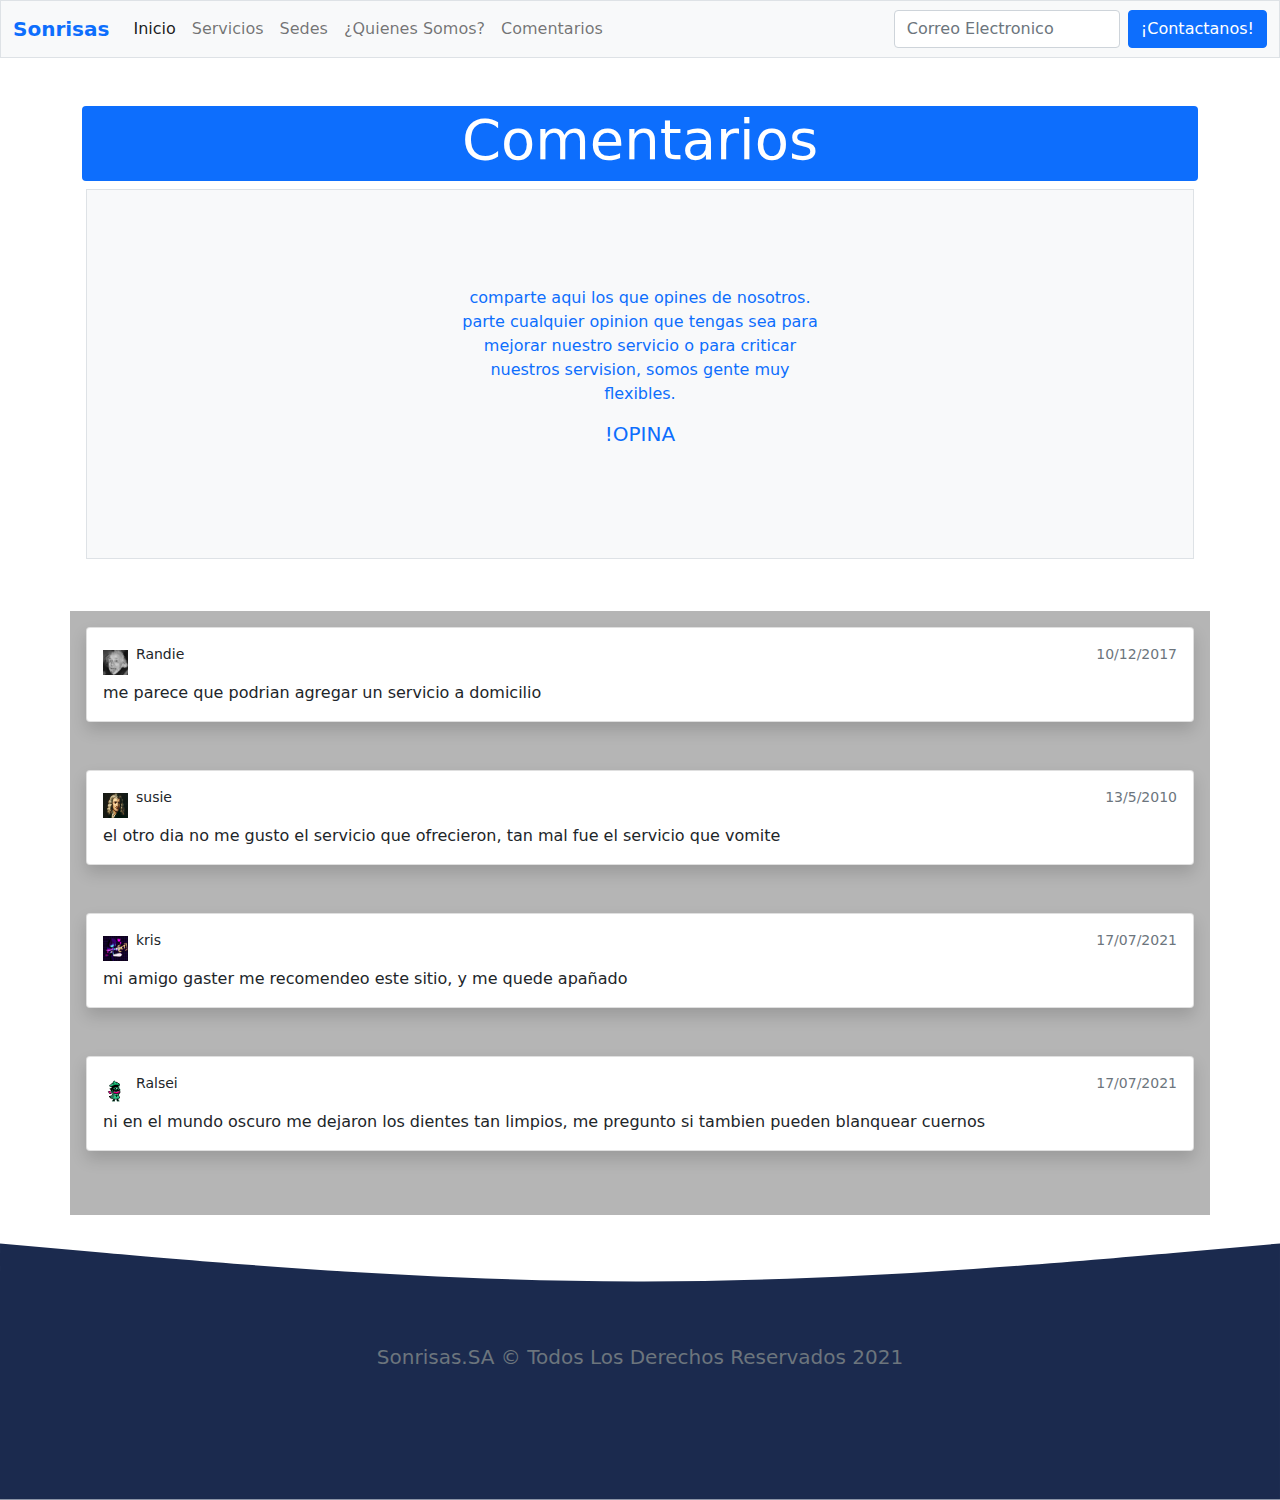
==== Html/comentarios.html @ 8c15e8d7 "Merge branch 'parcial' of https://github.com/cabiver/electiva into parcial" ====
<!DOCTYPE html>
<html lang="en">

<head>
    <meta charset="UTF-8">
    <meta http-equiv="X-UA-Compatible" content="IE=edge">
    <meta name="viewport" content="width=device-width, initial-scale=1.0">
    <link rel="stylesheet" href="../Css/bootstrap.css">
    <script type="text/javascript" src="../Js/bootstrap.js"></script>
    <title>Comentarios</title>
</head>

<body>
    <nav class="navbar navbar-expand-lg border navbar-light bg-light" id="menu">
        <div class="container-fluid">
            <a class="navbar-brand" href="#">
                <spam class="text-primary fs-5 fw-bold ">Sonrisas</spam>
            </a>
            <button class="navbar-toggler" type="button" data-bs-toggle="collapse"
                data-bs-target="#navbarSupportedContent" aria-controls="navbarSupportedContent" aria-expanded="false"
                aria-label="Toggle navigation">
                <span class="navbar-toggler-icon"></span>
            </button>
            <div class="collapse navbar-collapse" id="navbarSupportedContent">
                <ul class="navbar-nav me-auto mb-2 mb-lg-0">
                    <ul class="navbar-nav me-auto mb-2 mb-lg-0 ">
                        <li class="nav-item ">
                            <a class="nav-link active " aria-current="page " href="../Index.html">Inicio</a>
                        </li>
                        <li class="nav-item ">
                            <a class="nav-link " href="../Html/servicios.html">Servicios</a>
                        </li>
                        <li class="nav-item ">
                            <a class="nav-link " href="../Html/sedes.html">Sedes</a>
                        </li>
                        <li class="nav-item ">
                            <a class="nav-link " href="../Html/quienessomos.html">¿Quienes Somos?</a>
                        </li>
                        <li class="nav-item ">
                            <a class="nav-link " href="../Html/comentarios.html">Comentarios</a>
                        </li>

                    </ul>
                </ul>
                <form class="d-flex">
                    <input class="form-control me-2 " type="email " placeholder="Correo Electronico "
                        aria-label="email ">
                    <button class=" btn btn-primary btn-primary-outline-success " type="button "> ¡Contactanos!
                    </button>
                </form>
            </div>
        </div>
    </nav>
    <section class="py-5 text-center container">

        <h1 class="display-4 font-weight-normal text-white bg-primary rounded pb-md-2">Comentarios</h1>
        <div class=" border position-relative overflow-hidden pb-md-2 m-md-1 text-center bg-light" id="box">
            <div class=" texto1 col-md-5 p-lg-5 mx-auto my-5">
                <p class=" text-justify  text-primary  ">
                    comparte aqui los que opines de nosotros. <br>
                    parte cualquier opinion que tengas sea para mejorar nuestro servicio
                    o para criticar nuestros servision, somos gente muy flexibles.
                </p>
                <h5 class="text-primary">!OPINA</h5>
            </div>
            <!--Intro-->

    </section>
    <div class="container-lg p-3 " style="background: rgb(150, 150, 150, 0.7)">

        <div class="card mb-4 shadow p-3 mb-5 bg-body rounded">
            <div class="d-flex justify-content-between">
                <div class="d-flex flex-row align-items-center">
                    <img src="../Img/comentario1.jpg" alt="" width="25" height="25" />
                    <p class="small ms-2">Randie</p>
                </div>
                <div class="d-flex flex-row align-items-center">
                    <p class="small text-muted">10/12/2017</p>
                </div>
            </div>
            <p class="mb-0">me parece que podrian agregar un servicio a domicilio</p>
        </div>
        <div class="card mb-4 shadow p-3 mb-5 bg-body rounded">
            <div class="d-flex justify-content-between">
                <div class="d-flex flex-row align-items-center">
                    <img src="../Img/comentario4.jpg" alt="" width="25" height="25" />
                    <p class="small ms-2">susie</p>
                </div>
                <div class="d-flex flex-row align-items-center">
                    <p class="small text-muted">13/5/2010</p>
                </div>
            </div>
            <p class="mb-0">el otro dia no me gusto el servicio que ofrecieron, tan mal fue el servicio que vomite</p>
        </div>
        <div class="card mb-4 shadow p-3 mb-5 bg-body rounded">
            <div class="d-flex justify-content-between">
                <div class="d-flex flex-row align-items-center">
                    <img src="../Img/comentario2.jpg" alt="" width="25" height="25" />
                    <p class="small ms-2">kris</p>
                </div>
                <div class="d-flex flex-row align-items-center">
                    <p class="small text-muted">17/07/2021</p>
                </div>
            </div>
            <p class="mb-0">mi amigo gaster me recomendeo este sitio, y me quede apañado</p>
        </div>
        
        <div class="card mb-4 shadow p-3 mb-5 bg-body rounded">
            <div class="d-flex justify-content-between">
                <div class="d-flex flex-row align-items-center">
                    <img src="../Img/comentario3.gif" alt="" width="25" height="25" />
                    <p class="small ms-2">Ralsei</p>
                </div>
                <div class="d-flex flex-row align-items-center">
                    <p class="small text-muted">17/07/2021</p>
                </div>
            </div>
            <p class="mb-0">ni en el mundo oscuro me dejaron los dientes tan limpios, me pregunto si tambien pueden blanquear cuernos</p>
        </div>
    </div>
    
    <footer id="seccion-contacto " class="d-flex align-items-center justify-content-center">
        <div id="bg-contactos" class="position-absolute">
            <div class="w-100  ">
                <p class="fs-5 px-3 pt-3 text-secondary">Sonrisas.SA &copy; Todos Los Derechos Reservados 2021</p>
                <div id="iconos ">
                    <a href="# "><i class="bi bi-facebook "></i></a>
                    <a href="# "><i class="bi bi-twitter "></i></a>
                    <a href="# "><i class="bi bi-instagram "></i></a>
                </div>
            </div>
           
            
        </div>
        <svg xmlns="http://www.w3.org/2000/svg " viewBox="0 0 1440 320 ">
            <path fill="#1b2a4e " fill-opacity="1 " d="M0,32L120,42.7C240,53,480,75,720,74.7C960,75,1200,53,1320,42.7L1440,32L1440,320L1320,320C1200,320,960,320,720,320C480,320,240,320,120,320L0,320Z ">

            </path>
        </svg>
    </footer>
</body>

</html>
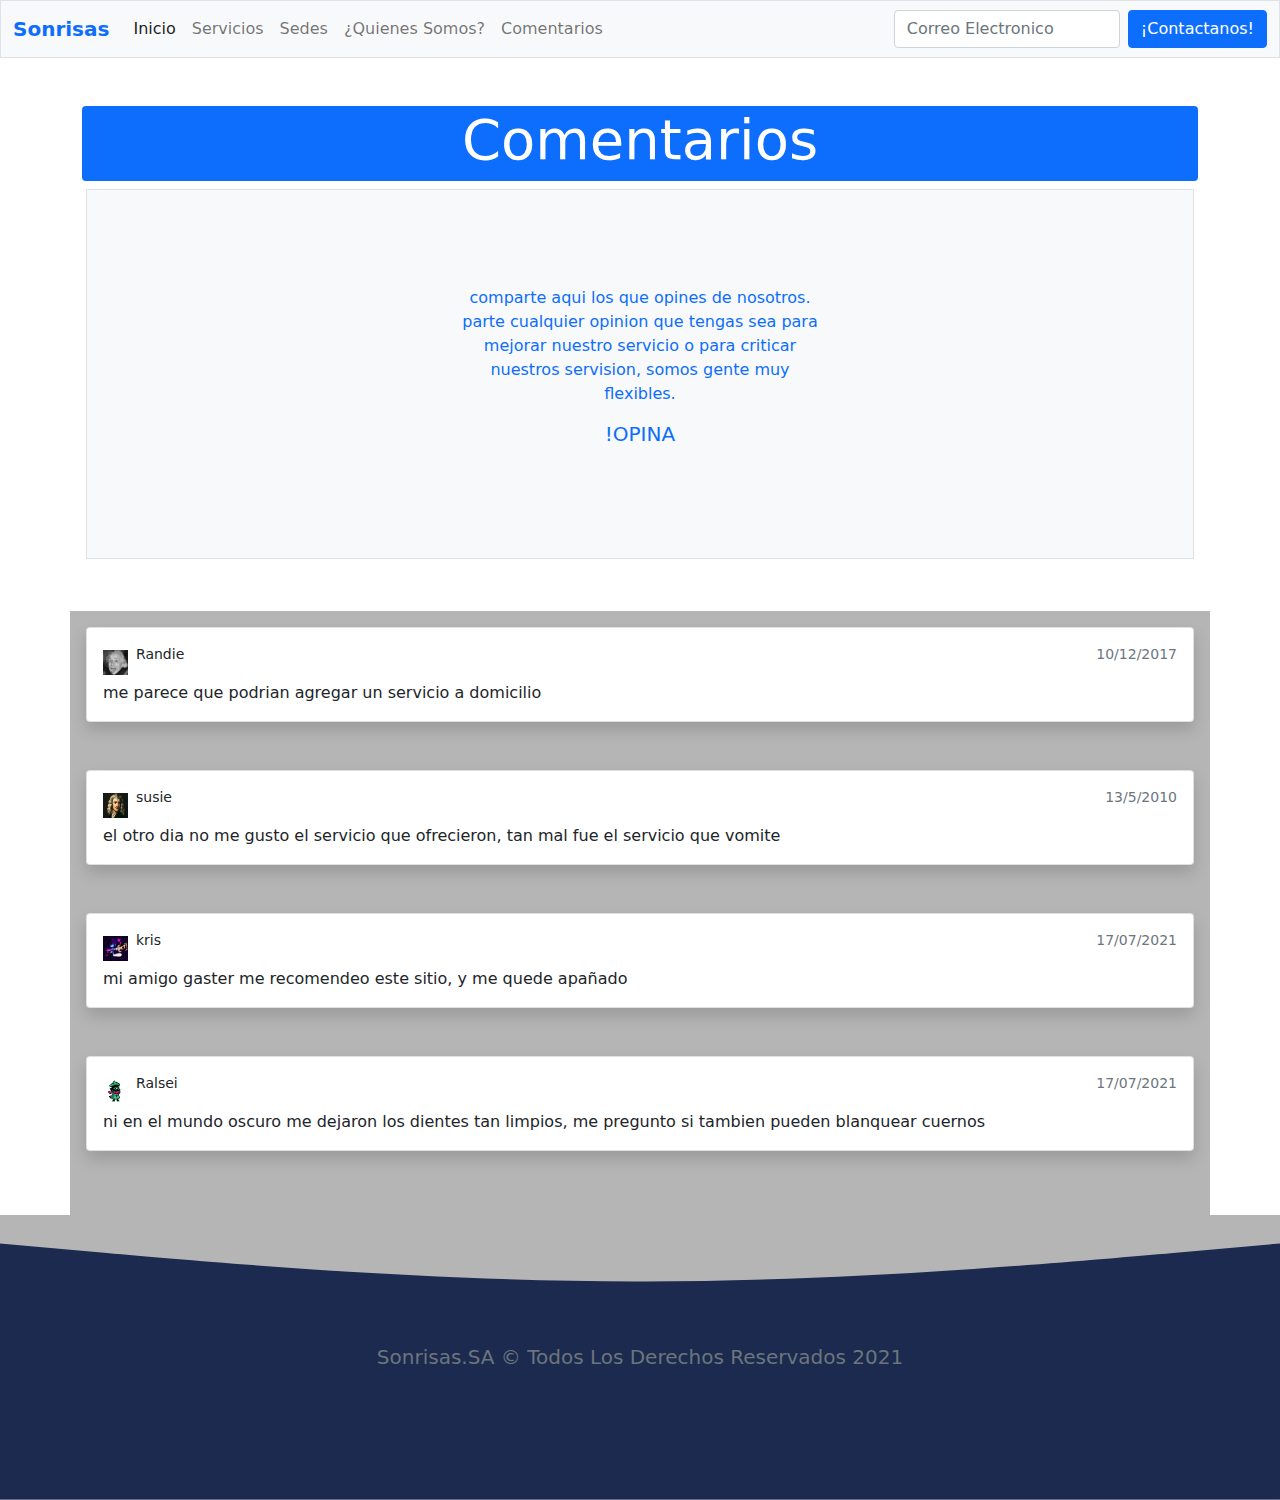
==== commit b4125968: "now 'quienes somos' is not empty" ====
--- a/Html/comentarios.html
+++ b/Html/comentarios.html
@@ -16,9 +16,7 @@
             <a class="navbar-brand" href="#">
                 <spam class="text-primary fs-5 fw-bold ">Sonrisas</spam>
             </a>
-            <button class="navbar-toggler" type="button" data-bs-toggle="collapse"
-                data-bs-target="#navbarSupportedContent" aria-controls="navbarSupportedContent" aria-expanded="false"
-                aria-label="Toggle navigation">
+            <button class="navbar-toggler" type="button" data-bs-toggle="collapse" data-bs-target="#navbarSupportedContent" aria-controls="navbarSupportedContent" aria-expanded="false" aria-label="Toggle navigation">
                 <span class="navbar-toggler-icon"></span>
             </button>
             <div class="collapse navbar-collapse" id="navbarSupportedContent">
@@ -43,8 +41,7 @@
                     </ul>
                 </ul>
                 <form class="d-flex">
-                    <input class="form-control me-2 " type="email " placeholder="Correo Electronico "
-                        aria-label="email ">
+                    <input class="form-control me-2 " type="email " placeholder="Correo Electronico " aria-label="email ">
                     <button class=" btn btn-primary btn-primary-outline-success " type="button "> ¡Contactanos!
                     </button>
                 </form>
@@ -57,9 +54,7 @@
         <div class=" border position-relative overflow-hidden pb-md-2 m-md-1 text-center bg-light" id="box">
             <div class=" texto1 col-md-5 p-lg-5 mx-auto my-5">
                 <p class=" text-justify  text-primary  ">
-                    comparte aqui los que opines de nosotros. <br>
-                    parte cualquier opinion que tengas sea para mejorar nuestro servicio
-                    o para criticar nuestros servision, somos gente muy flexibles.
+                    comparte aqui los que opines de nosotros. <br> parte cualquier opinion que tengas sea para mejorar nuestro servicio o para criticar nuestros servision, somos gente muy flexibles.
                 </p>
                 <h5 class="text-primary">!OPINA</h5>
             </div>
@@ -67,8 +62,7 @@
 
     </section>
     <div class="container-lg p-3 " style="background: rgb(150, 150, 150, 0.7)">
-
-        <div class="card mb-4 shadow p-3 mb-5 bg-body rounded">
+        <div class="col card mb-4 shadow p-3 mb-5 bg-body rounded">
             <div class="d-flex justify-content-between">
                 <div class="d-flex flex-row align-items-center">
                     <img src="../Img/comentario1.jpg" alt="" width="25" height="25" />
@@ -104,7 +98,7 @@
             </div>
             <p class="mb-0">mi amigo gaster me recomendeo este sitio, y me quede apañado</p>
         </div>
-        
+
         <div class="card mb-4 shadow p-3 mb-5 bg-body rounded">
             <div class="d-flex justify-content-between">
                 <div class="d-flex flex-row align-items-center">
@@ -118,8 +112,8 @@
             <p class="mb-0">ni en el mundo oscuro me dejaron los dientes tan limpios, me pregunto si tambien pueden blanquear cuernos</p>
         </div>
     </div>
-    
-    <footer id="seccion-contacto " class="d-flex align-items-center justify-content-center">
+
+    <footer id="seccion-contacto " class="d-flex align-items-center justify-content-center" style="background: rgb(150, 150, 150, 0.7)">
         <div id="bg-contactos" class="position-absolute">
             <div class="w-100  ">
                 <p class="fs-5 px-3 pt-3 text-secondary">Sonrisas.SA &copy; Todos Los Derechos Reservados 2021</p>
@@ -129,8 +123,8 @@
                     <a href="# "><i class="bi bi-instagram "></i></a>
                 </div>
             </div>
-           
-            
+
+
         </div>
         <svg xmlns="http://www.w3.org/2000/svg " viewBox="0 0 1440 320 ">
             <path fill="#1b2a4e " fill-opacity="1 " d="M0,32L120,42.7C240,53,480,75,720,74.7C960,75,1200,53,1320,42.7L1440,32L1440,320L1320,320C1200,320,960,320,720,320C480,320,240,320,120,320L0,320Z ">
